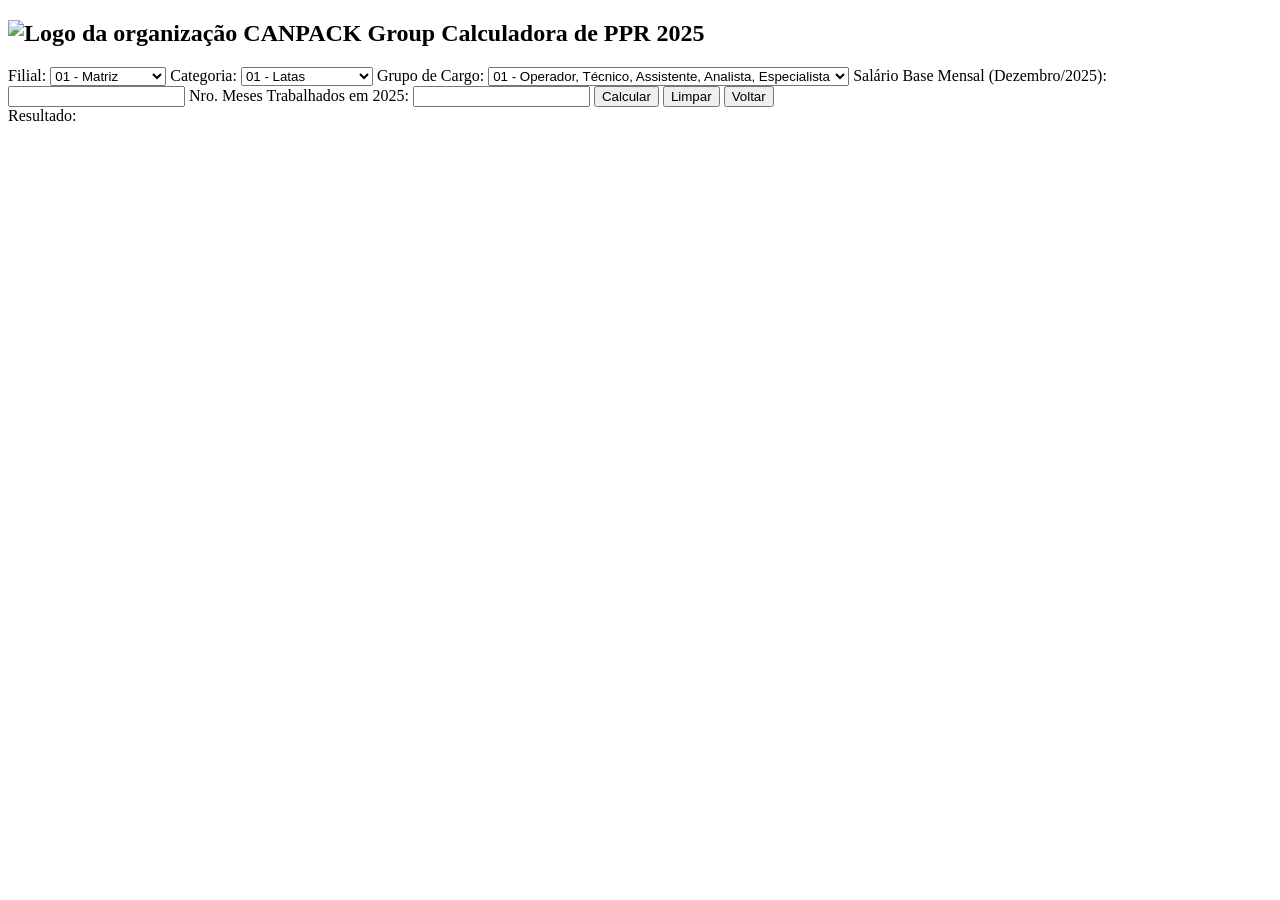
==== index2.html @ 072096af "Criar index2.html" ====
<!DOCTYPE html>
<html lang="pt-BR">
<head>
    <meta charset="UTF-8">
    <meta name="viewport" content="width=device-width, initial-scale=1.0">
    <title>Calculadora de PPR 2025</title>
<link rel="stylesheet" href="style.css">
</head>

<body>

    <section class="container">
        
    <h1>
        <img src="https://cdn.brandfetch.io/idgDVuK7_Q/w/400/h/400/theme/dark/icon.jpeg?c=1bxid64Mup7aczewSAYMX&amp;t=1756296592713" loading="lazy" alt="Logo da organização CANPACK Group" id="ember35" class="logo">
         Calculadora de PPR 2025</h1>
    <label for="filial">Filial:</label>
    <select id="filial">
        <option value="01">01 - Matriz</option>
        <option value="02">02 - Itumbiara</option>
        <option value="03">03 - Maracanaú</option>
    </select>

    <label for="categoria">Categoria:</label>
    <select id="categoria">
        <option value="01">01 - Latas</option>
        <option value="02">02 - Tampas</option>
        <option value="03">03 - Latas/Tampas</option>
        <option value="04">04 - White Collar</option>
    </select>

    <label for="grupoCargo">Grupo de Cargo:</label>
    <select id="grupoCargo">
        <option value="01">01 - Operador, Técnico, Assistente, Analista, Especialista</option>
        <option value="02">02 - Supervisor, Coordenador, Controller</option>
        <option value="03">03 - Gerente</option>
    </select>

    <label for="salario">Salário Base Mensal (Dezembro/2025):</label>
    <input type="number" id="salario" step="0.01">
    
    <label for="meses">Nro. Meses Trabalhados em 2025:</label>
    <input type="number" id="meses">

    <button onclick="calcularPPR()">Calcular</button>
    <button onclick="limparCampos()">Limpar</button>
    <button onclick="Voltar()">Voltar</button>

    <div id="resultado">Resultado: </div>

    <div id="relatorio"></div>

    <script src="app.js">  </script>

    </section>
    <footer id="logo-container" style="display: none;">
        <img src="https://www.canpack.com/wp-content/themes/canpack-theme/dist/img/logo.svg" alt="Logo" class="logo-img">
        <p></p>
        <p>Em caso de dúvida ou sugestão de melhoria <a href="https://forms.office.com/e/YW1aTVpN6T" target="_blank">clique aqui</a>.</p>
        <p></p>
        <p>Desenvolvido pelo Time de RH Local da CP BR</p>
    
    </footer>


</body>
</html>
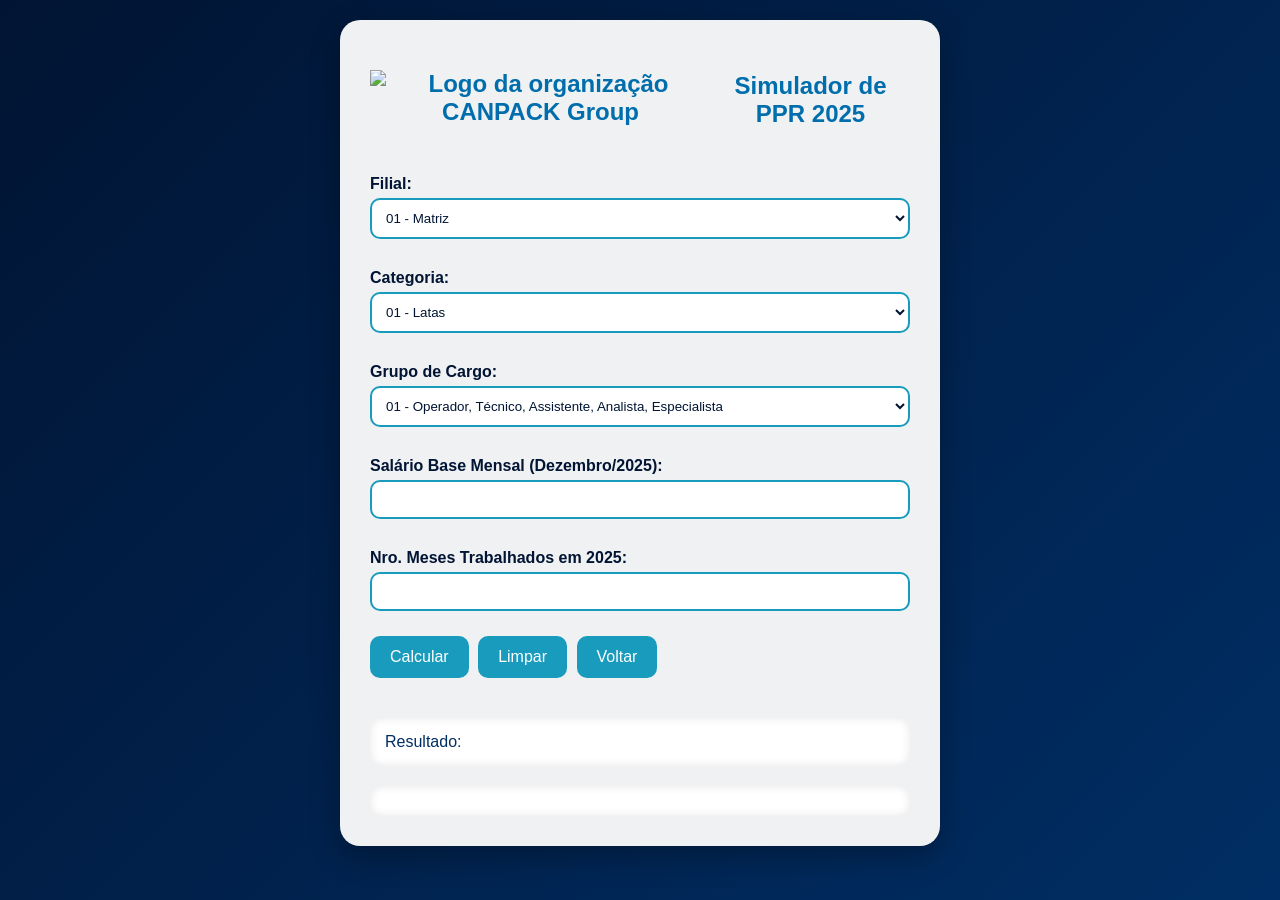
==== commit fee863ae: "Change title from 'Calculadora' to 'Simulador'" ====
--- a/index2.html
+++ b/index2.html
@@ -3,7 +3,7 @@
 <head>
     <meta charset="UTF-8">
     <meta name="viewport" content="width=device-width, initial-scale=1.0">
-    <title>Calculadora de PPR 2025</title>
+    <title>Simulador de PPR 2025</title>
 <link rel="stylesheet" href="style.css">
 </head>
 
@@ -13,7 +13,7 @@
         
     <h1>
         <img src="https://cdn.brandfetch.io/idgDVuK7_Q/w/400/h/400/theme/dark/icon.jpeg?c=1bxid64Mup7aczewSAYMX&amp;t=1756296592713" loading="lazy" alt="Logo da organização CANPACK Group" id="ember35" class="logo">
-         Calculadora de PPR 2025</h1>
+         Simulador de PPR 2025</h1>
     <label for="filial">Filial:</label>
     <select id="filial">
         <option value="01">01 - Matriz</option>
@@ -64,4 +64,4 @@
 
 
 </body>
-</html>+</html>
--- a/style.css
+++ b/style.css
@@ -0,0 +1,140 @@
+/* Paleta de cores */
+:root {
+  --azul-claro: #189bbd;
+  --azul-escuro: #011433;
+  --azul-medio: #006dac;
+  --cinza-claro: #eff1f3;
+  --branco: #ffffff;
+  --azul-profundo: #002e64;
+}
+
+/* Reset básico */
+* {
+  box-sizing: border-box;
+  font-family: 'Segoe UI', sans-serif;
+  margin: 0;
+  padding: 0;
+}
+
+body {
+  background: linear-gradient(135deg, var(--azul-escuro), var(--azul-profundo));
+  color: var(--branco);
+  display: flex;
+  flex-direction: column;
+  align-items: center;
+  min-height: 100vh;
+  padding: 20px;
+}
+
+.container {
+  background-color: var(--cinza-claro);
+  color: var(--azul-escuro);
+  padding: 30px;
+  border-radius: 20px;
+  box-shadow: 0 10px 30px rgba(0, 0, 0, 0.3);
+  max-width: 600px;
+  width: 100%;
+  animation: slideUp 0.6s ease-out;
+  transition: transform 0.3s;
+}
+
+.container:hover {
+  transform: translateY(-5px);
+}
+
+h1 {
+  text-align: center;
+  margin-bottom: 25px;
+  color: var(--azul-medio);
+}
+
+label {
+  display: block;
+  margin-top: 15px;
+  font-weight: bold;
+}
+
+input, select {
+  width: 100%;
+  padding: 10px;
+  margin-top: 5px;
+  margin-bottom: 15px;
+  border: 2px solid var(--azul-claro);
+  border-radius: 10px;
+  background-color: var(--branco);
+  color: var(--azul-escuro);
+  transition: border-color 0.3s, box-shadow 0.3s;
+}
+
+input:focus, select:focus {
+  border-color: var(--azul-medio);
+  box-shadow: 0 0 10px var(--azul-claro);
+  outline: none;
+}
+
+button {
+  background-color: var(--azul-claro);
+  color: var(--branco);
+  padding: 12px 20px;
+  margin: 10px 5px 20px 0;
+  border: none;
+  border-radius: 10px;
+  cursor: pointer;
+  font-size: 16px;
+  transition: background-color 0.3s, transform 0.2s;
+}
+
+button:hover {
+  background-color: var(--azul-medio);
+  transform: scale(1.05);
+}
+
+#resultado, #relatorio {
+  margin-top: 20px;
+  padding: 15px;
+  background-color: var(--branco);
+  color: var(--azul-profundo);
+  border-radius: 10px;
+  box-shadow: inset 0 0 10px rgba(0,0,0,0.1);
+}
+
+footer {
+  text-align: center;
+  color: var(--cinza-claro);
+  margin-top: 30px;
+}
+
+footer a {
+  color: var(--azul-claro);
+  text-decoration: underline;
+}
+
+.logo-img {
+  width: 120px;
+  margin-bottom: 10px;
+}
+
+/* Animação inicial */
+@keyframes slideUp {
+  from {
+    opacity: 0;
+    transform: translateY(30px);
+  }
+  to {
+    opacity: 1;
+    transform: translateY(0);
+  }
+}
+
+
+.logo {
+    height: 60px; 
+    
+}
+
+h1{ 
+    display: flex;
+    height: 100px;
+    align-items: center; 
+
+}
